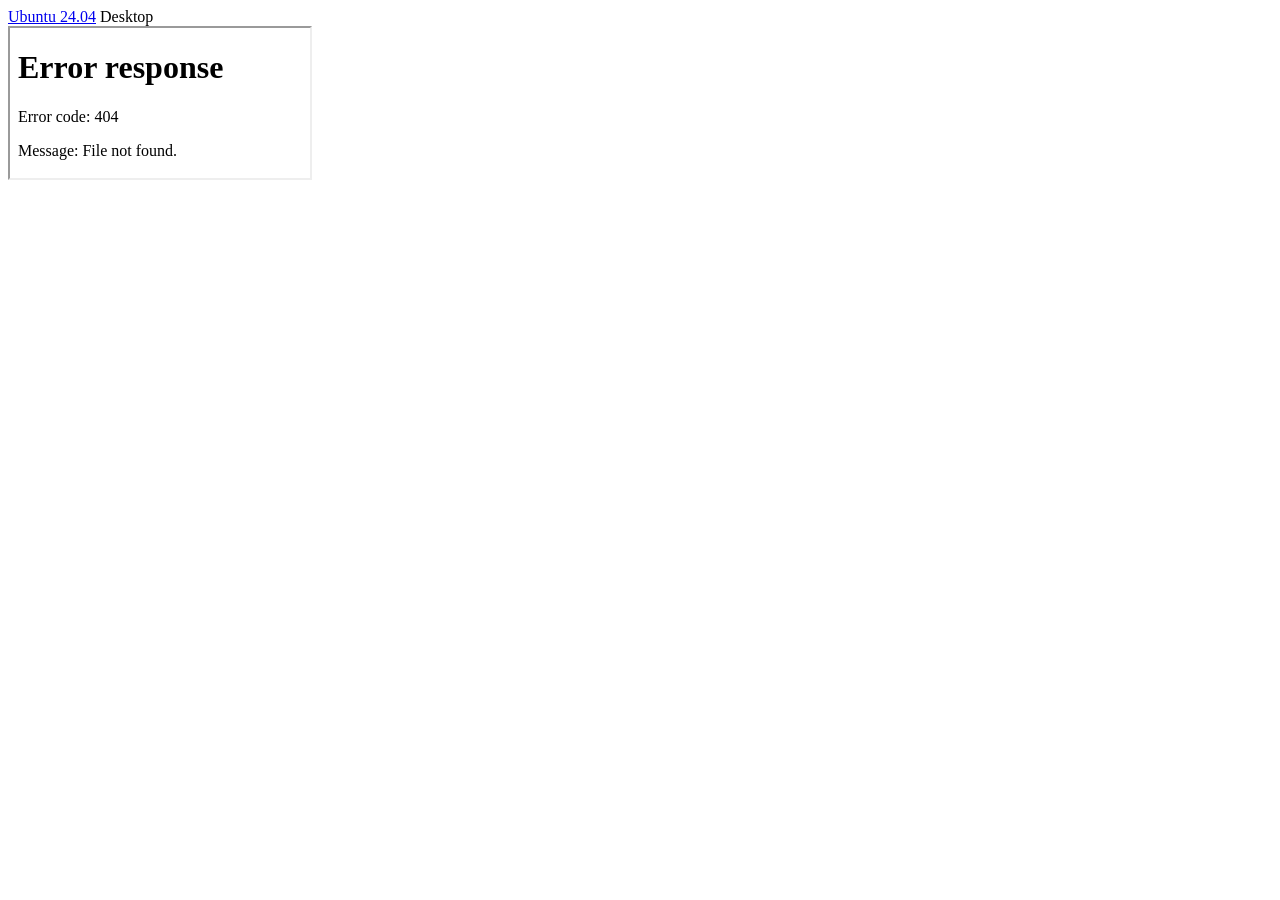
==== web/desktop.html @ d612c55e "Add files via upload" ====
<!doctype html>
<html lang="en">
<head>
  <meta charset="utf-8">
  <meta name="viewport" content="width=device-width,initial-scale=1">
  <title>Ubuntu Desktop</title>
  <link rel="stylesheet" href="/assets/styles.css">
</head>
<body class="viewer-page">
  <header class="viewer-header">
    <a href="/">Ubuntu 24.04</a>
    <span>Desktop</span>
  </header>

  <iframe
    class="viewer-frame"
    title="Ubuntu desktop"
    src="/novnc/vnc.html?autoconnect=true&resize=scale&path=websockify"
    allow="clipboard-read; clipboard-write"
  ></iframe>
</body>
</html>
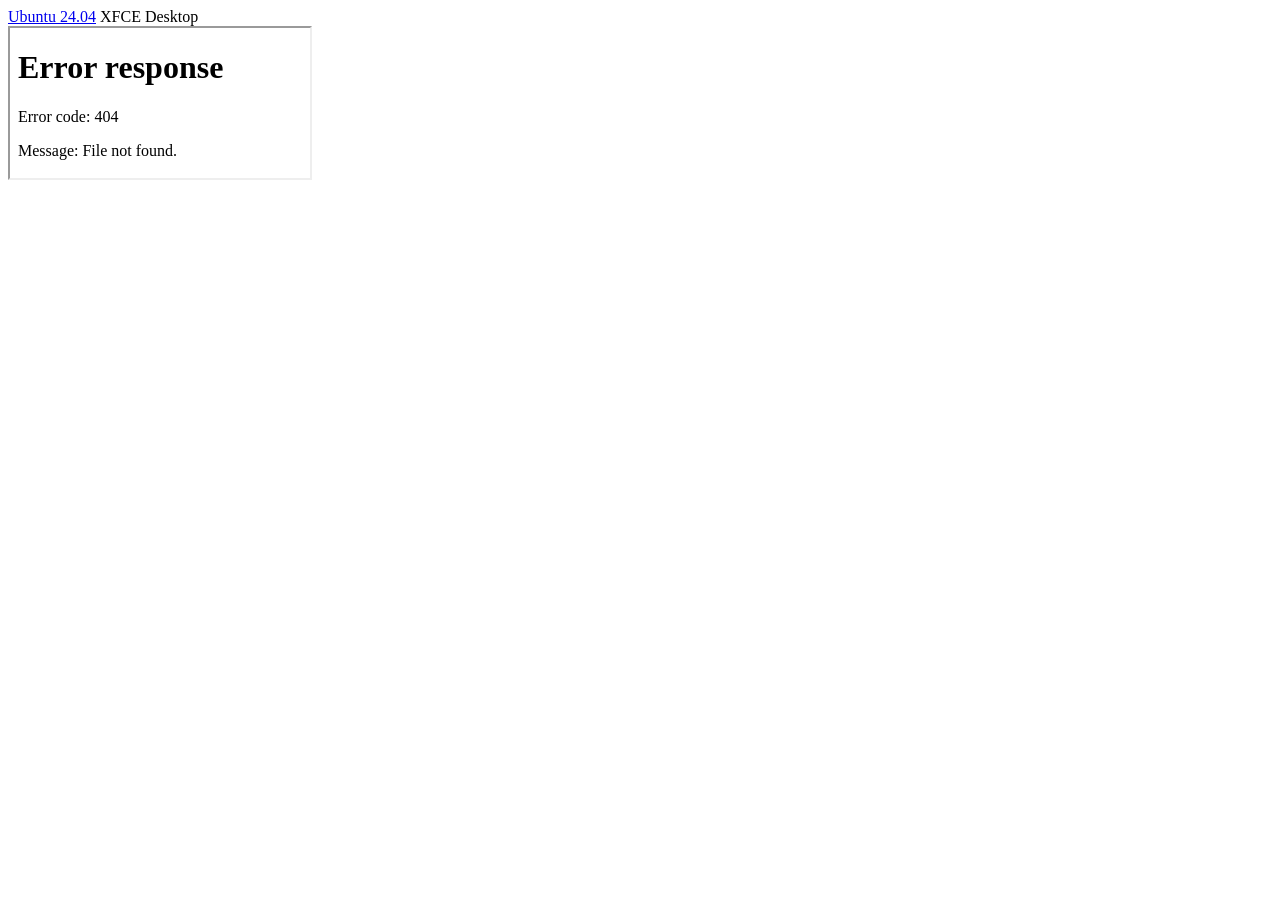
==== commit 6f80706a: "Add files via upload" ====
--- a/web/desktop.html
+++ b/web/desktop.html
@@ -9,13 +9,13 @@
 <body class="viewer-page">
   <header class="viewer-header">
     <a href="/">Ubuntu 24.04</a>
-    <span>Desktop</span>
+    <span>XFCE Desktop</span>
   </header>
 
   <iframe
     class="viewer-frame"
     title="Ubuntu desktop"
-    src="/novnc/vnc.html?autoconnect=true&resize=scale&path=websockify"
+    src="/novnc/vnc.html?autoconnect=true&resize=scale&quality=6&compression=6&path=websockify"
     allow="clipboard-read; clipboard-write"
   ></iframe>
 </body>
